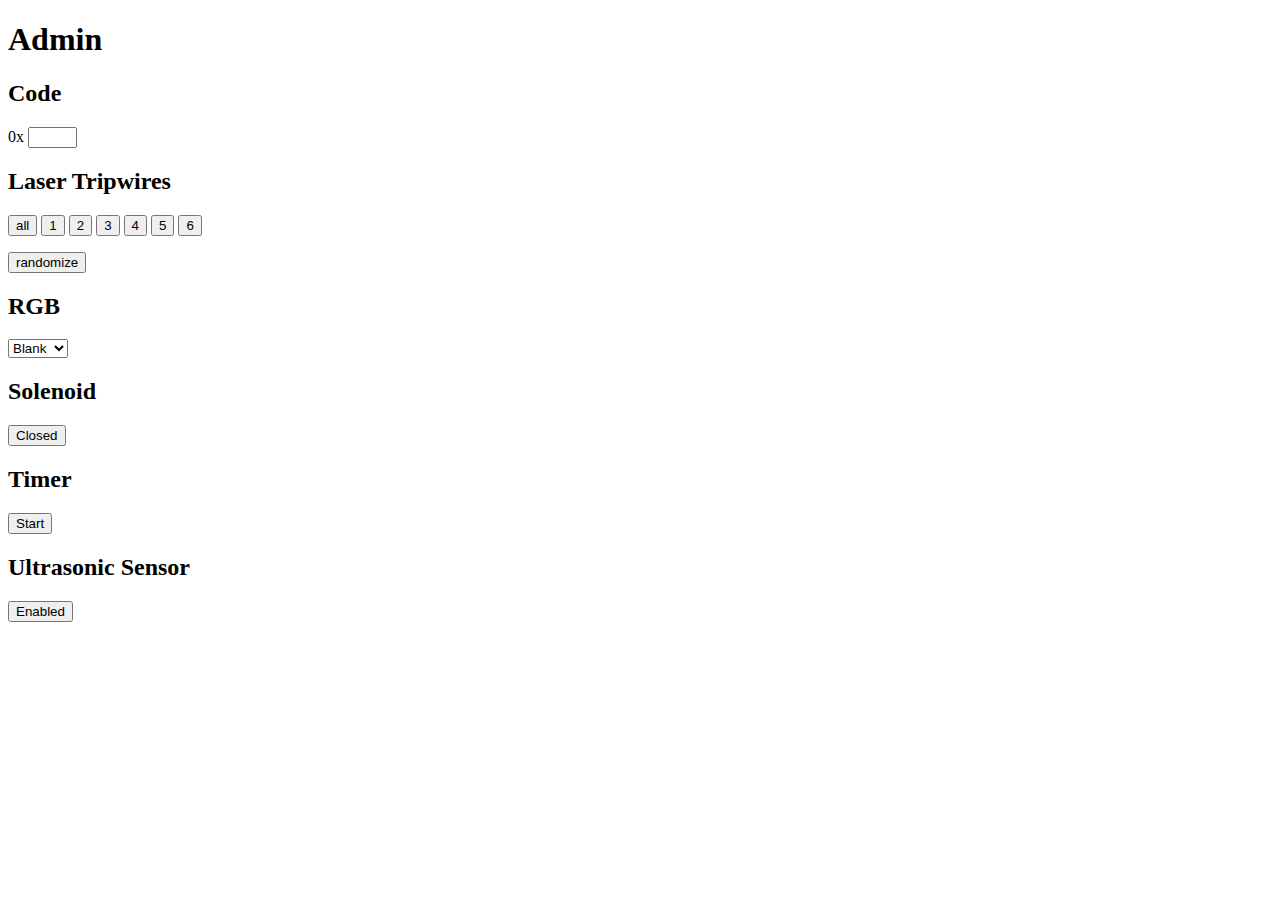
==== python/WebApp/templates/admin.html @ 68d7239e "Added color wheel selection to api" ====
<!DOCTYPE html>
<html>
  <head>
    <meta http-equiv="content-type" content="text/html; charset=UTF-8">
    <title>Admin</title>
  </head>
  <body>

    <h1> Admin </h1>

    <h2>Code</h2>
    <p> 0x <input type="text" maxlength="3" size="3" id="keypad-code"></p>

    <h2>Laser Tripwires</h2>
    <p>
      <button name="tripwire-all" id="tripwire-all">all</button>
      <button name="1" id="tripwire-1" class="tripwire">1</button>
      <button name="2" id="tripwire-2" class="tripwire">2</button>
      <button name="3" id="tripwire-3" class="tripwire">3</button>
      <button name="4" id="tripwire-4" class="tripwire">4</button>
      <button name="5" id="tripwire-5" class="tripwire">5</button>
      <button name="6" id="tripwire-6" class="tripwire">6</button> </p>
    <p>
    <button id="tripwire-randomize">randomize</button> </p>

    <h2>RGB</h2>
    <select title="RGB" id="rgb-select">
      <option value="black">Blank</option>
      <option value="red">Red</option>
      <option value="green">Green</option>
      <option value="blue">Blue</option>
    </select>

    <h2>Solenoid</h2>
    <p> <button id="solenoid-toggle">Closed</button></p>

    <h2>Timer</h2>
    <p> <button id="timer-start-reset">Start</button></p>

    <h2> Ultrasonic Sensor </h2>
    <p> <button id="ultrasonic-enable">Enabled</button></p>

  </body>
  <script src="https://ajax.googleapis.com/ajax/libs/jquery/1.12.0/jquery.min.js"></script>
  <script src='/static/javascript/admin.js'></script>
</html>
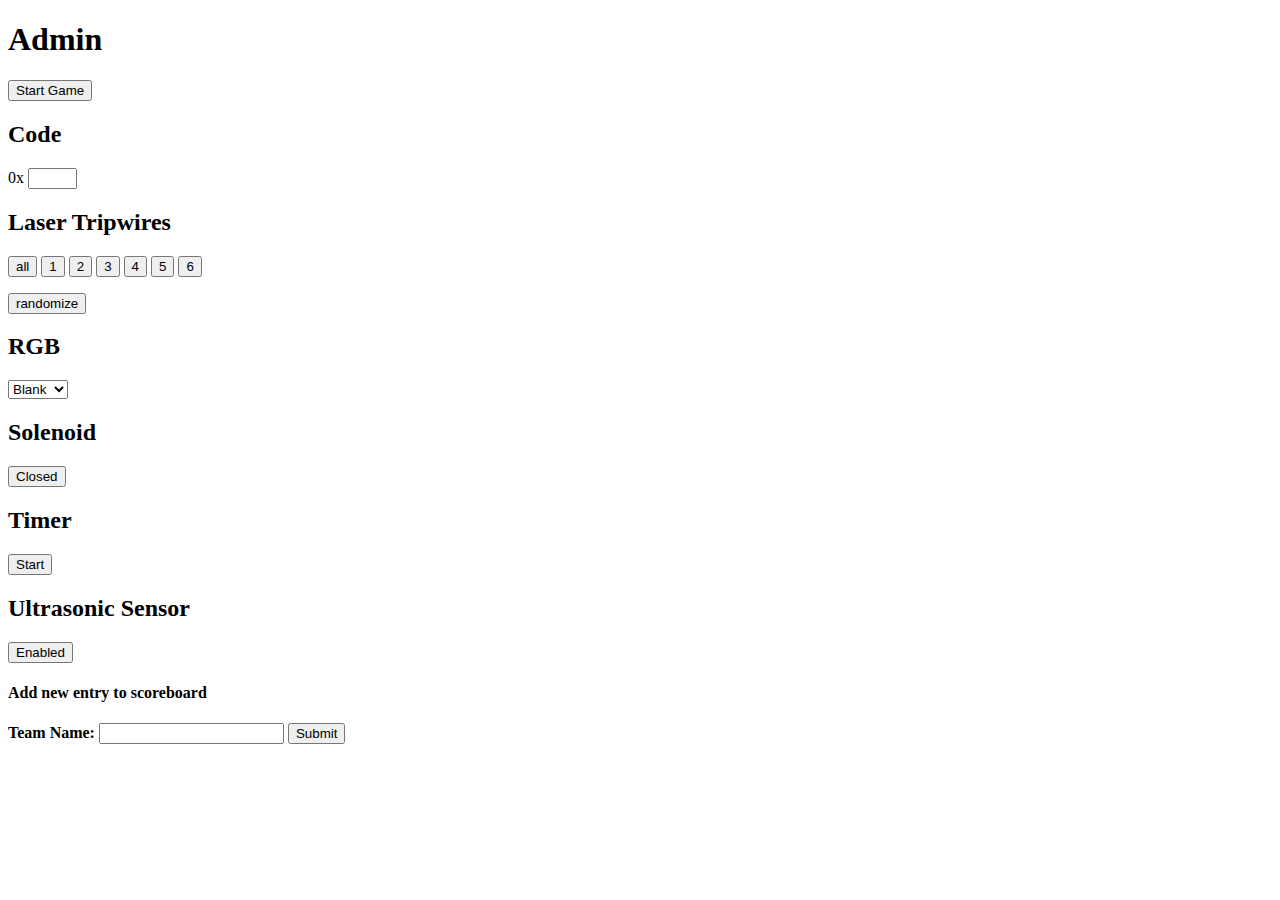
==== commit 225d8b9d: "Adds /successes/ /attempts/ /high-scores/ /timer-text/" ====
--- a/python/WebApp/templates/admin.html
+++ b/python/WebApp/templates/admin.html
@@ -7,6 +7,8 @@
   <body>
 
     <h1> Admin </h1>
+
+    <input id="startGame" type="submit" value="Start Game">
 
     <h2>Code</h2>
     <p> 0x <input type="text" maxlength="3" size="3" id="keypad-code"></p>
@@ -24,11 +26,11 @@
     <button id="tripwire-randomize">randomize</button> </p>
 
     <h2>RGB</h2>
-    <select title="RGB" id="rgb-select">
-      <option value="black">Blank</option>
-      <option value="red">Red</option>
-      <option value="green">Green</option>
-      <option value="blue">Blue</option>
+    <select class="rgb-select" title="RGB" id="rgb-select">
+      <option style="background-color:lightgray" value="black">Blank</option>
+      <option style="background-color:lightgray" value="red"  >Red  </option>
+      <option style="background-color:lightgray" value="green">Green</option>
+      <option style="background-color:lightgray" value="blue" >Blue </option>
     </select>
 
     <h2>Solenoid</h2>
@@ -40,7 +42,13 @@
     <h2> Ultrasonic Sensor </h2>
     <p> <button id="ultrasonic-enable">Enabled</button></p>
 
+    <h4>Add new entry to scoreboard</h4>
+    <form method="POST">
+      <strong>Team Name: </strong>
+      <input type="text" id="addTeam">
+      <input id="submitEntry" type="submit" value="Submit">
+    </form>
   </body>
-  <script src="https://ajax.googleapis.com/ajax/libs/jquery/1.12.0/jquery.min.js"></script>
+  <script src="/static/javascript/jquery.min.js"></script>
   <script src='/static/javascript/admin.js'></script>
 </html>
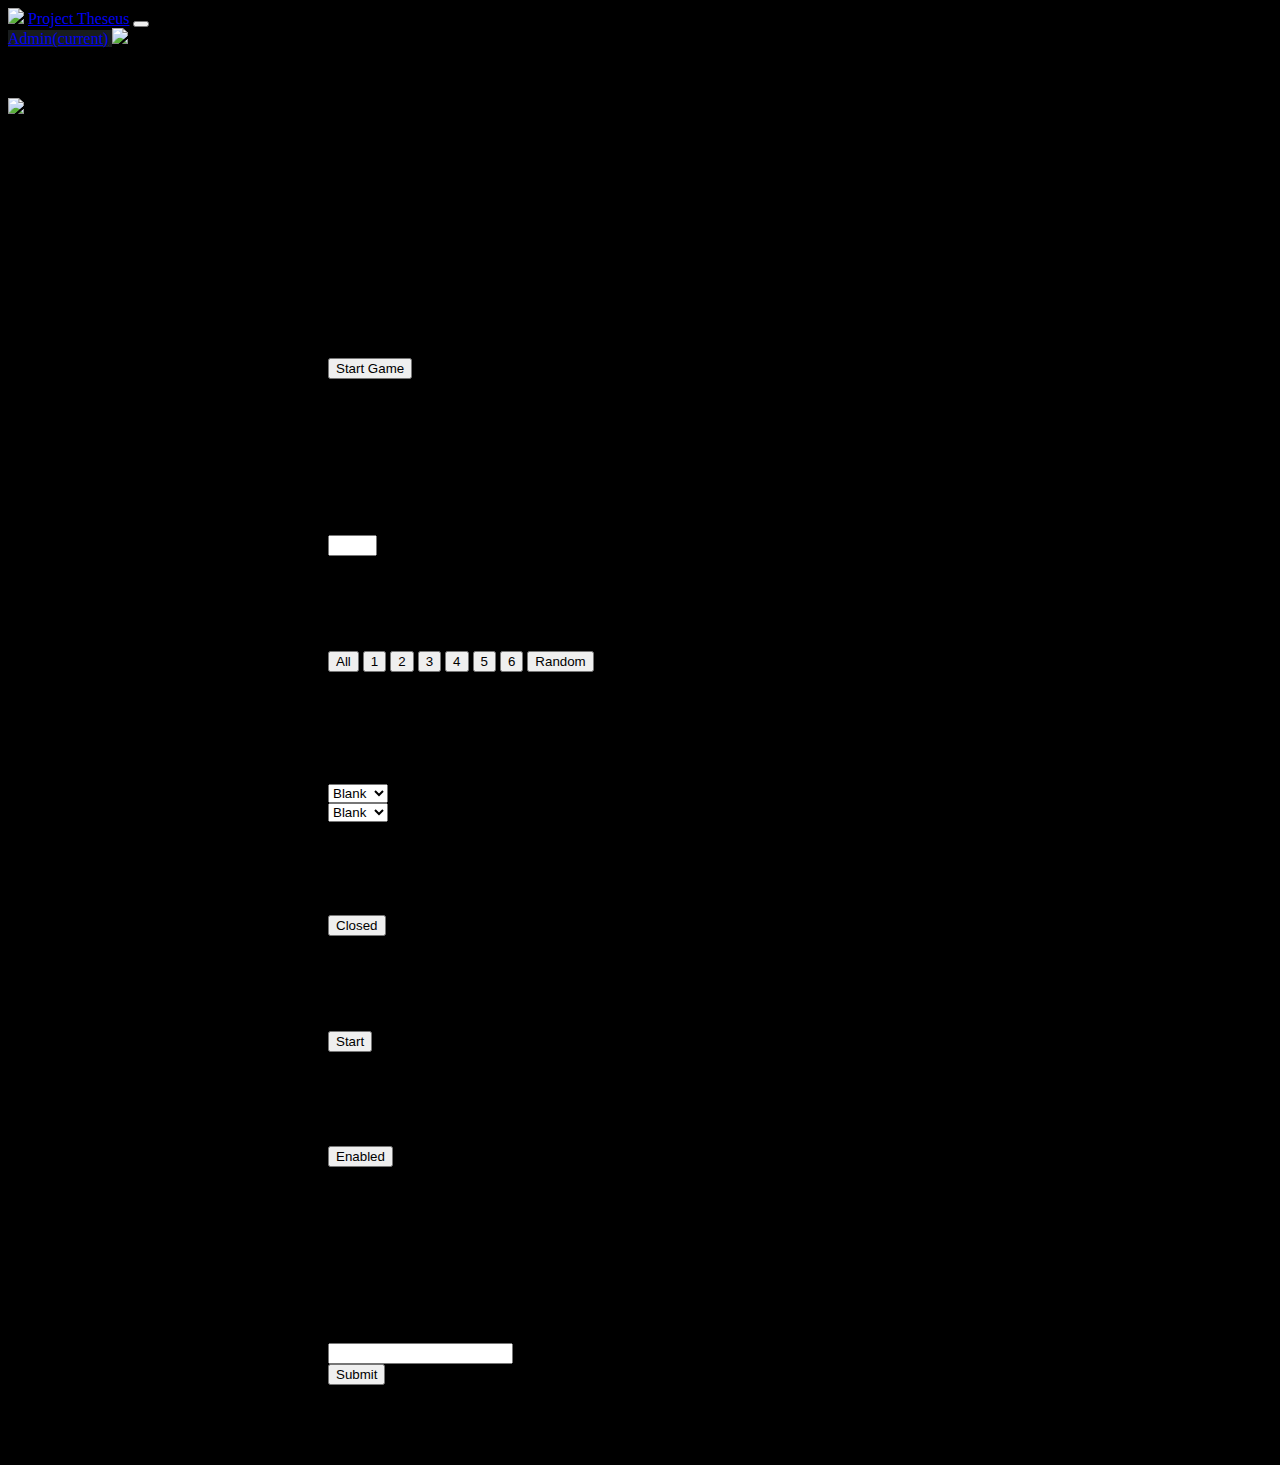
==== commit ca5ab21d: "admin.html and admin.js" ====
--- a/python/WebApp/templates/admin.html
+++ b/python/WebApp/templates/admin.html
@@ -1,54 +1,211 @@
 <!DOCTYPE html>
 <html>
-  <head>
+<head>
+
+    <!--Bootstrap Libraries-->
+    <link rel="stylesheet" type="text/css" href="../static/css/bootstrap.css">
+    <link rel="stylesheet" type="text/css" href="../static/css/bootstrap-grid.css">
+    <link rel="stylesheet" type="text/css" href="../static/css/bootstrap-reboot.css">
+    <!--Stylesheet-->
+    <link rel="stylesheet" type="text/css" href="../static/css/style.css">
+
     <meta http-equiv="content-type" content="text/html; charset=UTF-8">
     <title>Admin</title>
-  </head>
-  <body>
-
-    <h1> Admin </h1>
-
-    <input id="startGame" type="submit" value="Start Game">
-
-    <h2>Code</h2>
-    <p> 0x <input type="text" maxlength="3" size="3" id="keypad-code"></p>
-
-    <h2>Laser Tripwires</h2>
-    <p>
-      <button name="tripwire-all" id="tripwire-all">all</button>
-      <button name="1" id="tripwire-1" class="tripwire">1</button>
-      <button name="2" id="tripwire-2" class="tripwire">2</button>
-      <button name="3" id="tripwire-3" class="tripwire">3</button>
-      <button name="4" id="tripwire-4" class="tripwire">4</button>
-      <button name="5" id="tripwire-5" class="tripwire">5</button>
-      <button name="6" id="tripwire-6" class="tripwire">6</button> </p>
-    <p>
-    <button id="tripwire-randomize">randomize</button> </p>
-
-    <h2>RGB</h2>
-    <select class="rgb-select" title="RGB" id="rgb-select">
-      <option style="background-color:lightgray" value="black">Blank</option>
-      <option style="background-color:lightgray" value="red"  >Red  </option>
-      <option style="background-color:lightgray" value="green">Green</option>
-      <option style="background-color:lightgray" value="blue" >Blue </option>
-    </select>
-
-    <h2>Solenoid</h2>
-    <p> <button id="solenoid-toggle">Closed</button></p>
-
-    <h2>Timer</h2>
-    <p> <button id="timer-start-reset">Start</button></p>
-
-    <h2> Ultrasonic Sensor </h2>
-    <p> <button id="ultrasonic-enable">Enabled</button></p>
-
-    <h4>Add new entry to scoreboard</h4>
-    <form method="POST">
-      <strong>Team Name: </strong>
-      <input type="text" id="addTeam">
-      <input id="submitEntry" type="submit" value="Submit">
-    </form>
-  </body>
-  <script src="/static/javascript/jquery.min.js"></script>
-  <script src='/static/javascript/admin.js'></script>
+</head>
+
+<body>
+
+<nav class="navbar navbar-expand-lg navbar-dark bg-dark">
+    <span class="homeButtonAdmin">
+        <span>
+            <img src="../static/Theseus2.png">
+        </span>
+    <a class="navbar-brand" href="/">Project Theseus</a>
+    </span>
+    <button class="navbar-toggler" type="button" data-toggle="collapse" data-target="#navbarText" aria-controls="navbarText" aria-expanded="false" aria-label="Toggle navigation">
+        <span class="navbar-toggler-icon"></span>
+    </button>
+    <div class="collapse navbar-collapse" id="navbarText">
+        <span class="navbar-nav mr-auto ">
+            <span class="nav-item active adminButtonAdmin">
+                <a class="nav-link" href="/admin/">Admin<span class="sr-only">(current)</span></a>
+            </span>
+        </span>
+        <span class="sponsor">
+            <span>
+                <img src="../static/OpenWest.png">
+            </span>
+            <p class="navbar-brand">OpenWest</p>
+        </span>
+        <span class="sponsor">
+            <span>
+                <img src="../static/LinuxClub.png">
+            </span>
+            <p class="navbar-brand">BYU Linux Club</p>
+        </span>
+    </div>
+</nav>
+
+<!--<h1> Admin </h1>-->
+
+<!--<input id="startGame" type="submit" value="Start Game">-->
+
+<!--<h2>Code</h2>-->
+<!--<p> 0x <input type="text" maxlength="3" size="3" id="keypad-code"></p>-->
+
+<!--<h2>Laser Tripwires</h2>-->
+<!--<p>-->
+<!--<button name="tripwire-all" id="tripwire-all">all</button>-->
+<!--<button name="1" id="tripwire-1" class="tripwire">1</button>-->
+<!--<button name="2" id="tripwire-2" class="tripwire">2</button>-->
+<!--<button name="3" id="tripwire-3" class="tripwire">3</button>-->
+<!--<button name="4" id="tripwire-4" class="tripwire">4</button>-->
+<!--<button name="5" id="tripwire-5" class="tripwire">5</button>-->
+<!--<button name="6" id="tripwire-6" class="tripwire">6</button> </p>-->
+<!--<p>-->
+<!--<button id="tripwire-randomize">randomize</button> </p>-->
+
+<!--<h2>RGB</h2>-->
+<!--<select class="rgb-select" title="RGB" id="rgb-select">-->
+<!--<option style="background-color:lightgray" value="black">Blank</option>-->
+<!--<option style="background-color:lightgray" value="red"  >Red  </option>-->
+<!--<option style="background-color:lightgray" value="green">Green</option>-->
+<!--<option style="background-color:lightgray" value="blue" >Blue </option>-->
+<!--</select>-->
+
+<!--<h2>Solenoid</h2>-->
+<!--<p> <button id="solenoid-toggle">Closed</button></p>-->
+
+<!--<h2>Timer</h2>-->
+<!--<p> <button id="timer-start-reset">Start</button></p>-->
+
+<!--<h2> Ultrasonic Sensor </h2>-->
+<!--<p> <button id="ultrasonic-enable">Enabled</button></p>-->
+
+
+<!--<h4>Add new entry to scoreboard</h4>-->
+<!--<form method="POST">-->
+<!--<strong>Team Name: </strong>-->
+<!--<input type="text" id="addTeam">-->
+<!--<input id="submitEntry" type="submit" value="Submit">-->
+<!--</form>-->
+
+<div class="card text-center bg-dark border-danger text-danger cardAdmin">
+    <div class="card-body">
+        <h5 class="card-title">Admin</h5>
+        <p>This control panel is for Project Theseus developers and moderators. If you are not part of this group then buzz off!
+            Below are the controls for each facet of the puzzle this year. Each trap's controls can be modified here in the control panel.
+            To arm the box and start the challenge click on the button below:</p>
+        <button class="btn btn-outline-success" id="startGame" type="submit">Start Game</button>
+    </div>
+</div>
+
+<div class="cardContainer">
+    <div class="card-group">
+        <div class="card text-primary bg-dark border-primary">
+            <div class="card-body">
+                <h5 class="card-title text-primary">Code</h5>
+                <p>To solve the puzzle, a 3-digit hexcode must be entered into the keypad. To set the code, use the input below:</p>
+                <div class="input-group">
+                    <div class="input-group-prepend">
+                        <span class="input-group-text border-primary bg-dark text-primary">0x</span>
+                    </div>
+                    <input type="text" class="form-control bg-dark text-primary border-primary" maxlength="3" size="3" id="keypad-code">
+                </div>
+            </div>
+        </div>
+        <div class="card text-white bg-dark border-primary">
+            <div class="card-body text-primary">
+                <h5 class="card-title">Laser Tripwires</h5>
+                <p>Below are some controls to monitor which lasers are in use and to randomize their pattern.</p>
+                <span id="tripwire-all"><button class="btn btn-outline-warning" name="tripwire-all">All</button></span>
+                <span id="tripwire-1"><button class="tripwire btn btn-outline-info">1</button></span>
+                <span id="tripwire-2"><button class="tripwire btn btn-outline-info">2</button></span>
+                <span id="tripwire-3"><button class="tripwire btn btn-outline-info">3</button></span>
+                <span id="tripwire-4"><button class="tripwire btn btn-outline-info">4</button></span>
+                <span id="tripwire-5"><button class="tripwire btn btn-outline-info">5</button></span>
+                <span id="tripwire-6"><button class="tripwire btn btn-outline-info">6</button></span>
+
+                <button class="btn btn-outline-warning" id="tripwire-randomize">Random</button>
+            </div>
+        </div>
+        <div class="card text-primary bg-dark border-primary">
+            <div class="card-body">
+                <h5 class="card-title text-primary">RGB</h5>
+                <p>This light indicates which wire will need to be pulled once the user gains access to the last compartment.</p>
+                <div class="input-group mb-3">
+                    <select class="custom-select" title="RGB" id="inputGroupSelect01">
+                        <!--<option selected>Choose...</option>-->
+                        <option value="black">Blank</option>
+                        <option value="red">Red</option>
+                        <option value="green">Green</option>
+                        <option value="blue">Blue</option>
+                    </select>
+                </div>
+                <select class="rgb-select" title="RGB" id="rgb-select">
+                    <option style="background-color:lightgray" value="black">Blank</option>
+                    <option style="background-color:lightgray" value="red"  >Red  </option>
+                    <option style="background-color:lightgray" value="green">Green</option>
+                    <option style="background-color:lightgray" value="blue" >Blue </option>
+                </select>
+            </div>
+        </div>
+    </div>
+
+    <div class="card-group" style="margin-top: -1px">
+        <div class="card text-primary bg-dark border-primary">
+            <div class="card-body">
+                <h5 class="card-title text-primary">Solenoid</h5>
+                <p>This locks or unlocks the last section of the box:</p>
+                <p> <span id="solenoid-toggle"><button class="btn btn-outline-success" >Closed</button></span></p>
+            </div>
+        </div>
+        <div class="card text-primary bg-dark border-primary">
+            <div class="card-body">
+                <h5 class="card-title text-primary">Timer</h5>
+                <p>This controls the timer on the box and the home page:</p>
+                <p> <span id="timer-start-reset"><button class="btn btn-outline-primary" >Start</button></span></p>
+            </div>
+        </div>
+        <div class="card text-primary bg-dark border-primary">
+            <div class="card-body">
+                <h5 class="card-title text-primary">Utrasonic Sensor</h5>
+                <p>This detects whether the lid of the box is open or not:</p>
+                <p> <span id="ultrasonic-enable"><button class="btn btn-outline-success" >Enabled</button></span></p>
+            </div>
+        </div>
+    </div>
+</div>
+
+<div class="card text-center text-success bg-dark border-success cardSuccess" >
+    <div class="card-body">
+        <h5 class="card-title">Add New Entry to Scoreboard</h5>
+        <p>You're a champ. You're a winner. Go ahead, you deserve it.</p>
+        <form method="POST">
+
+            <div class="input-group mb-3">
+                <div class="input-group-prepend">
+                    <span class="input-group-text border-success bg-dark text-success" id="">Team Name:</span>
+                </div>
+                <input type="text" class="form-control border-success bg-dark text-success highScoreInput" id="addTeam" placeholder="" aria-label="Recipient's username" aria-describedby="basic-addon2">
+                <div class="input-group-append">
+                    <button class="btn btn-outline-success" id="submitEntry" type="button">Submit</button>
+                </div>
+            </div>
+            <!--<p>Team Name: </p>-->
+            <!--<input type="text" id="addTeam">-->
+            <!--<input class="btn btn-outline-success" id="submitEntry" type="submit" value="Submit">-->
+        </form>
+    </div>
+</div>
+
+<!--JavaScript local libraries-->
+<script src="../static/javascript/jquery.min.js"></script>
+<script src="../static/javascript/bootstrap.bundle.js"></script>
+<script src="../static/javascript/bootstrap.js"></script>
+<script src="../static/javascript/admin.js"></script>
+
+</body>
+
+
 </html>
--- a/python/WebApp/static/css/style.css
+++ b/python/WebApp/static/css/style.css
@@ -0,0 +1,109 @@
+body {
+    background-color: black;
+}
+
+@font-face {
+    font-family: "My Custom Font";
+    src: url("../Share-TechMono.ttf") format("truetype");
+}
+
+
+#name1{color: #49b5ff;}
+#name2{color: #ff674f;}
+#name3{color: white;}
+#name4{color: #f6ff66;}
+#name5{color: #5bff82;}
+
+a{outline: none;}
+a:active{outline: none;}
+.homeButton{background-color: #181c1d;}
+.homeButton:hover, .adminButton:hover, .homeButtonAdmin:hover, .adminButtonAdmin:hover{background-color: #7d9293;}
+.homeButtonAdmin{background-color: transparent;}
+.adminButtonAdmin{background-color: #181c1d;}
+.sponsor {margin-bottom: -.75rem;}
+
+.timer{
+    padding-top: 2rem;
+}
+
+.timer p{
+    color: white;
+    text-align: center;
+    font-family: "Share TechMono", monospace ;
+    font-size: 15rem;
+}
+
+.info{
+    padding-top: 1rem;
+    text-align: center;
+    color: white;
+    font-family: "Share TechMono", monospace;
+    font-size: 1.5rem;
+}
+
+.percentage{
+    text-align: center;
+    color: white;
+    font-family: "Share TechMono", monospace;
+    font-size: 3rem;
+    font-weight: bold;
+}
+
+.info-num{
+    color: #4146ff;
+    font-size: 2rem;
+}
+
+.info-succ{
+    color: lime;
+    font-size: 2rem;
+}
+
+.navbar-text{
+    color: yellow !important;
+}
+
+.navbar{
+    padding-left: 0 !important;
+    padding-top: 0 !important;
+    padding-bottom: 0 !important;
+}
+
+.nav-link{
+    padding-top: .8rem;
+    padding-bottom: .8rem;
+}
+
+
+
+.scoreboard{
+    position: absolute;
+    bottom: 1px;
+    width: 100%;
+    color: white;
+}
+
+.scoreboard h3{
+    font-family: "Share TechMono", monospace;
+    text-align: center;
+}
+
+.cardContainer{
+    padding-left: 20rem;
+    padding-right: 20rem;
+    padding-bottom: 3rem;
+
+}
+
+.cardSuccess{
+    margin-left: 20rem;
+    margin-right: 20rem;
+    margin-bottom: 5rem;
+}
+
+.cardAdmin{
+    margin-left: 20rem;
+    margin-right: 20rem;
+    margin-bottom: 3rem;
+    margin-top: 5rem;
+}
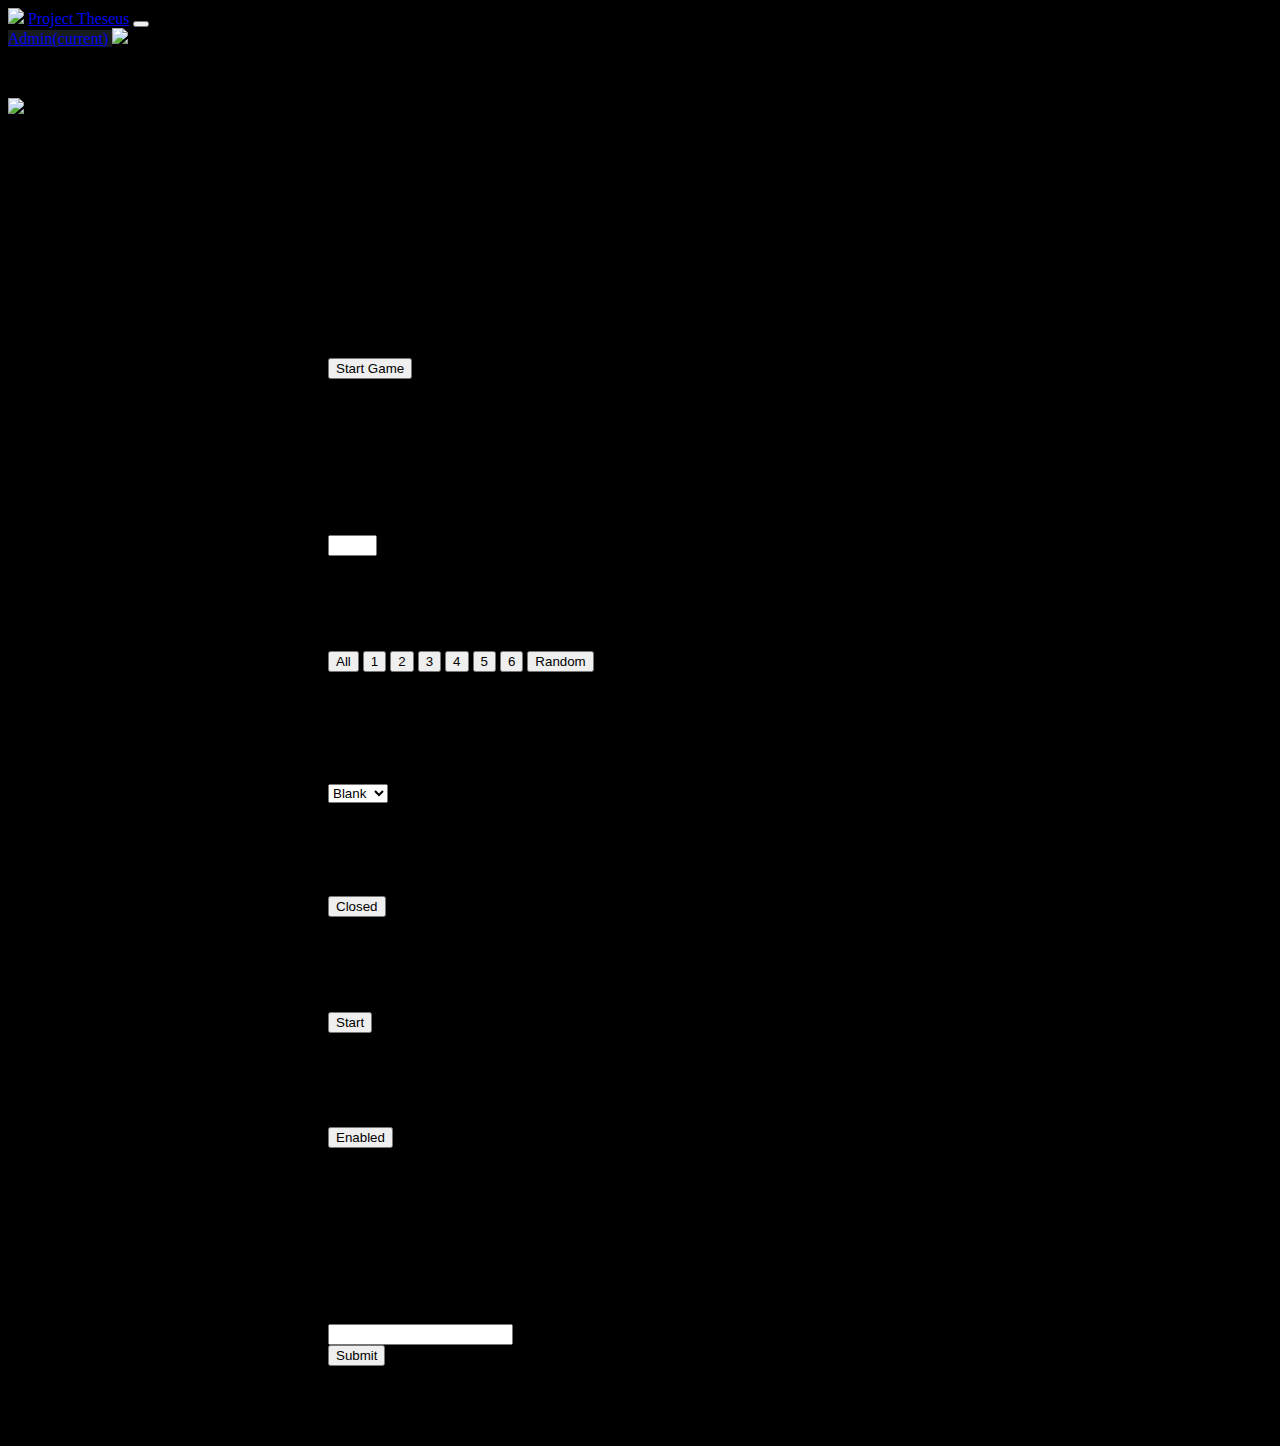
==== commit ee979564: "Interprocess communication is working" ====
--- a/python/WebApp/templates/admin.html
+++ b/python/WebApp/templates/admin.html
@@ -96,7 +96,7 @@
         <p>This control panel is for Project Theseus developers and moderators. If you are not part of this group then buzz off!
             Below are the controls for each facet of the puzzle this year. Each trap's controls can be modified here in the control panel.
             To arm the box and start the challenge click on the button below:</p>
-        <button class="btn btn-outline-success" id="startGame" type="submit">Start Game</button>
+        <button class="btn btn-outline-success" id="startGame">Start Game</button>
     </div>
 </div>
 
@@ -118,15 +118,15 @@
             <div class="card-body text-primary">
                 <h5 class="card-title">Laser Tripwires</h5>
                 <p>Below are some controls to monitor which lasers are in use and to randomize their pattern.</p>
-                <span id="tripwire-all"><button class="btn btn-outline-warning" name="tripwire-all">All</button></span>
-                <span id="tripwire-1"><button class="tripwire btn btn-outline-info">1</button></span>
-                <span id="tripwire-2"><button class="tripwire btn btn-outline-info">2</button></span>
-                <span id="tripwire-3"><button class="tripwire btn btn-outline-info">3</button></span>
-                <span id="tripwire-4"><button class="tripwire btn btn-outline-info">4</button></span>
-                <span id="tripwire-5"><button class="tripwire btn btn-outline-info">5</button></span>
-                <span id="tripwire-6"><button class="tripwire btn btn-outline-info">6</button></span>
-
-                <button class="btn btn-outline-warning" id="tripwire-randomize">Random</button>
+                <button class="btn btn-outline-primary" name="tripwire-all" id="tripwire-all">All</button>
+                <button name="1" class="tripwire btn btn-outline-warning" id="tripwire-1">1</button>
+                <button name="2" class="tripwire btn btn-outline-warning" id="tripwire-2">2</button>
+                <button name="3" class="tripwire btn btn-outline-warning" id="tripwire-3">3</button>
+                <button name="4" class="tripwire btn btn-outline-warning" id="tripwire-4">4</button>
+                <button name="5" class="tripwire btn btn-outline-warning" id="tripwire-5">5</button>
+                <button name="6" class="tripwire btn btn-outline-warning" id="tripwire-6">6</button>
+
+                <button class="btn btn-outline-primary" id="tripwire-randomize">Random</button>
             </div>
         </div>
         <div class="card text-primary bg-dark border-primary">
@@ -134,7 +134,7 @@
                 <h5 class="card-title text-primary">RGB</h5>
                 <p>This light indicates which wire will need to be pulled once the user gains access to the last compartment.</p>
                 <div class="input-group mb-3">
-                    <select class="custom-select" title="RGB" id="inputGroupSelect01">
+                    <select class="custom-select" title="RGB" id="rgb-select">
                         <!--<option selected>Choose...</option>-->
                         <option value="black">Blank</option>
                         <option value="red">Red</option>
@@ -142,12 +142,6 @@
                         <option value="blue">Blue</option>
                     </select>
                 </div>
-                <select class="rgb-select" title="RGB" id="rgb-select">
-                    <option style="background-color:lightgray" value="black">Blank</option>
-                    <option style="background-color:lightgray" value="red"  >Red  </option>
-                    <option style="background-color:lightgray" value="green">Green</option>
-                    <option style="background-color:lightgray" value="blue" >Blue </option>
-                </select>
             </div>
         </div>
     </div>
